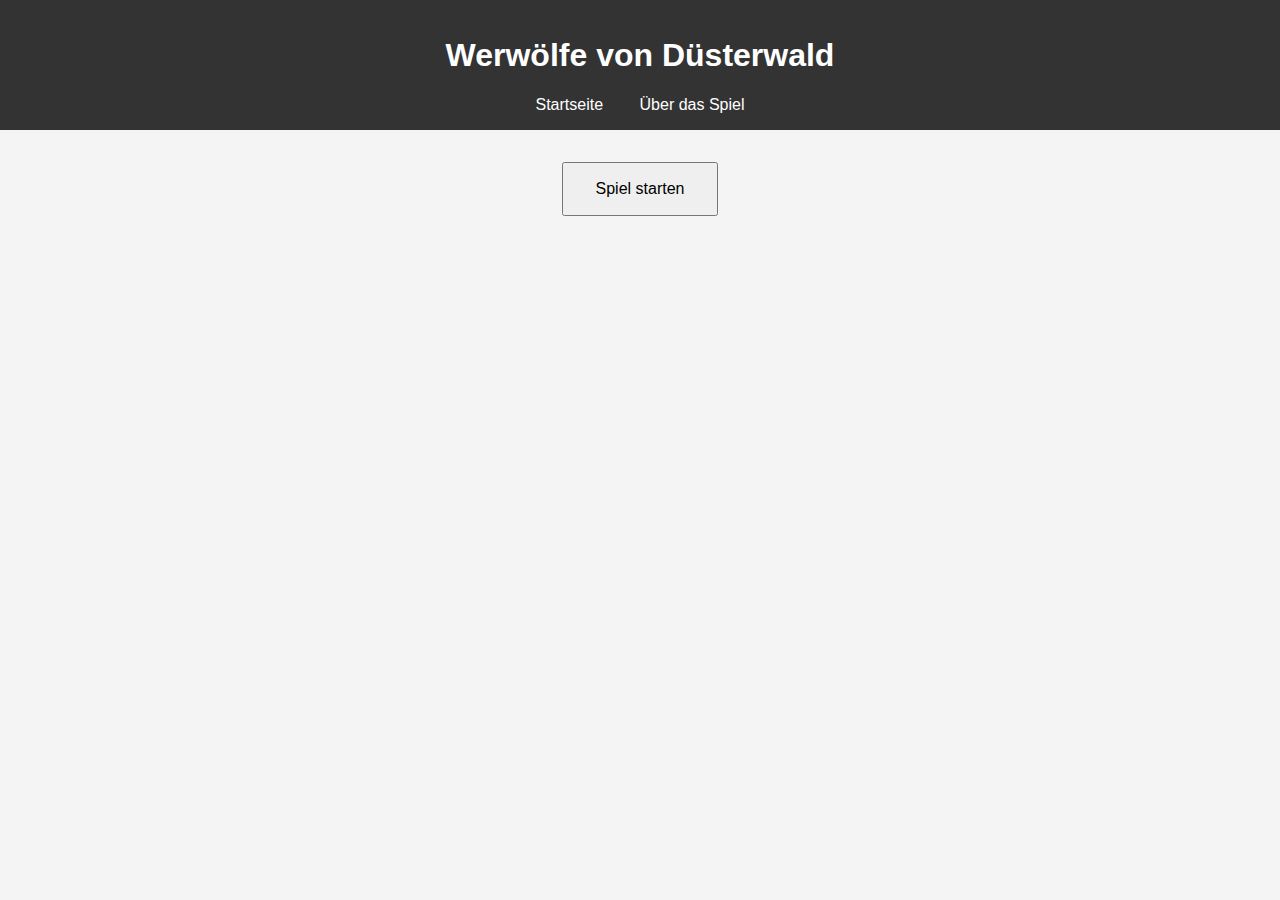
==== index.html @ 2abc6d9c "Aktualisiere Benutzerprofilseite" ====
<!DOCTYPE html>
<html lang="de">
<head>
    <meta charset="UTF-8">
    <meta name="viewport" content="width=device-width, initial-scale=1.0">
    <title>Werwölfe von Düsterwald</title>
    <link rel="stylesheet" href="style.css">
</head>
<body>
    <header>
        <h1>Werwölfe von Düsterwald</h1>
        <nav>
            <a href="index.html">Startseite</a>
            <a href="about.html">Über das Spiel</a>
        </nav>
    </header>
    <main>
        <div id="game">
            <button id="start-game">Spiel starten</button>
        </div>
    </main>
    <script src="game.js"></script>
</body>
</html>
---- style.css ----
body {
    font-family: Arial, sans-serif;
    background-color: #f4f4f4;
    color: #333;
    margin: 0;
    padding: 0;
}

header {
    background-color: #333;
    color: #fff;
    padding: 1em 0;
    text-align: center;
}

nav a {
    color: #fff;
    margin: 0 1em;
    text-decoration: none;
}

main {
    padding: 2em;
    text-align: center;
}

button {
    padding: 1em 2em;
    font-size: 1em;
}
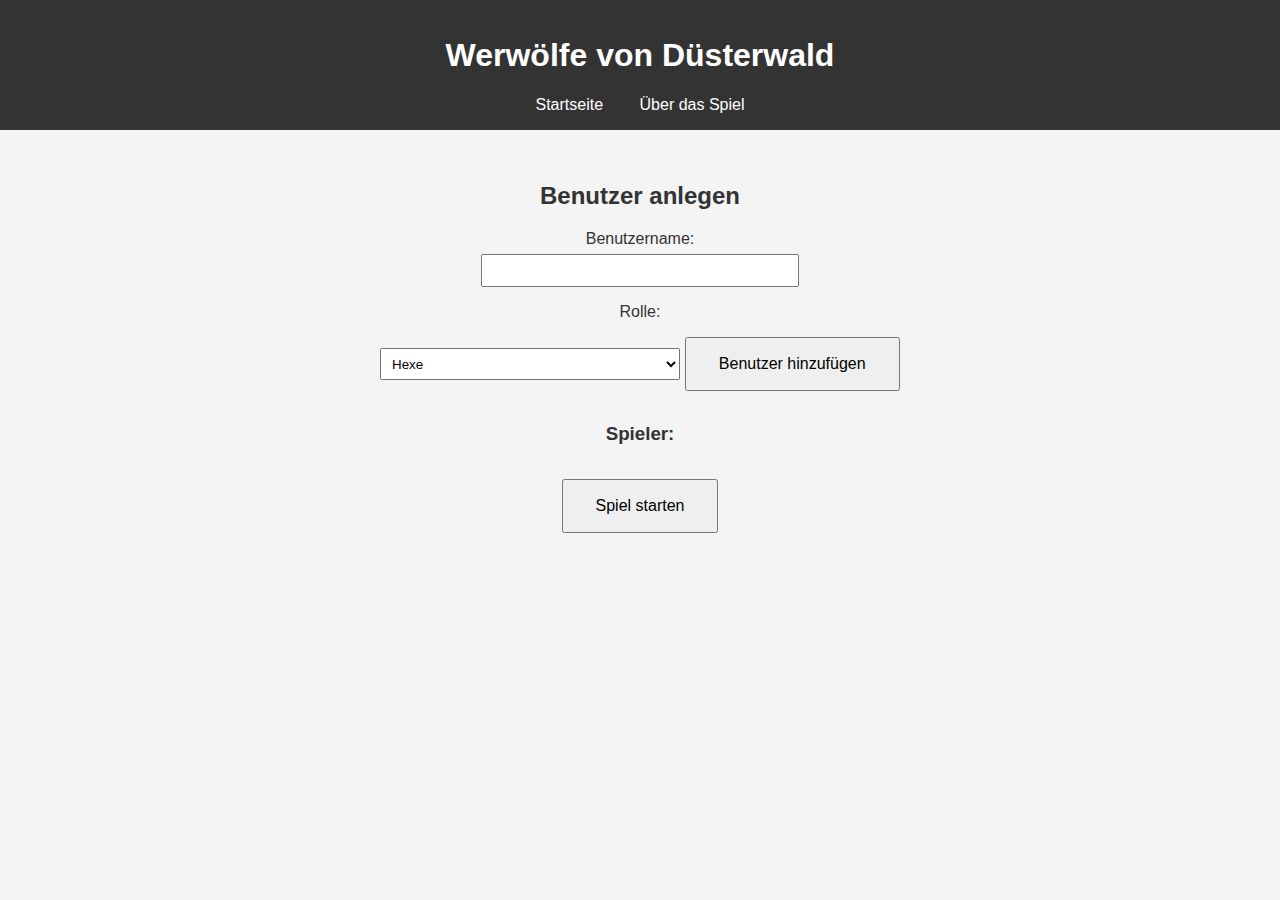
==== commit 30531a4d: "add benutzer" ====
--- a/index.html
+++ b/index.html
@@ -16,6 +16,26 @@
     </header>
     <main>
         <div id="game">
+            <h2>Benutzer anlegen</h2>
+            <form id="user-form">
+                <label for="username">Benutzername:</label>
+                <input type="text" id="username" name="username" required>
+                
+                <label for="role">Rolle:</label>
+                <select id="role" name="role" required>
+                    <option value="hexe">Hexe</option>
+                    <option value="mädchen">Mädchen</option>
+                    <option value="jäger">Jäger</option>
+                    <option value="amor">Amor</option>
+                    <option value="seherin">Seherin</option>
+                    <option value="werwolf">Werwolf</option>
+                    <option value="dorfbewohner">Dorfbewohner</option>
+                </select>
+                
+                <button type="submit">Benutzer hinzufügen</button>
+            </form>
+            <h3>Spieler:</h3>
+            <ul id="player-list"></ul>
             <button id="start-game">Spiel starten</button>
         </div>
     </main>
--- a/style.css
+++ b/style.css
@@ -24,7 +24,35 @@
     text-align: center;
 }
 
+form {
+    margin-bottom: 2em;
+}
+
+label {
+    display: block;
+    margin-top: 1em;
+}
+
+input, select {
+    padding: 0.5em;
+    margin-top: 0.5em;
+    width: 100%;
+    max-width: 300px;
+}
+
 button {
     padding: 1em 2em;
+    margin-top: 1em;
     font-size: 1em;
 }
+
+ul {
+    list-style-type: none;
+    padding: 0;
+}
+
+li {
+    background-color: #e4e4e4;
+    margin: 0.5em 0;
+    padding: 0.5em;
+}
